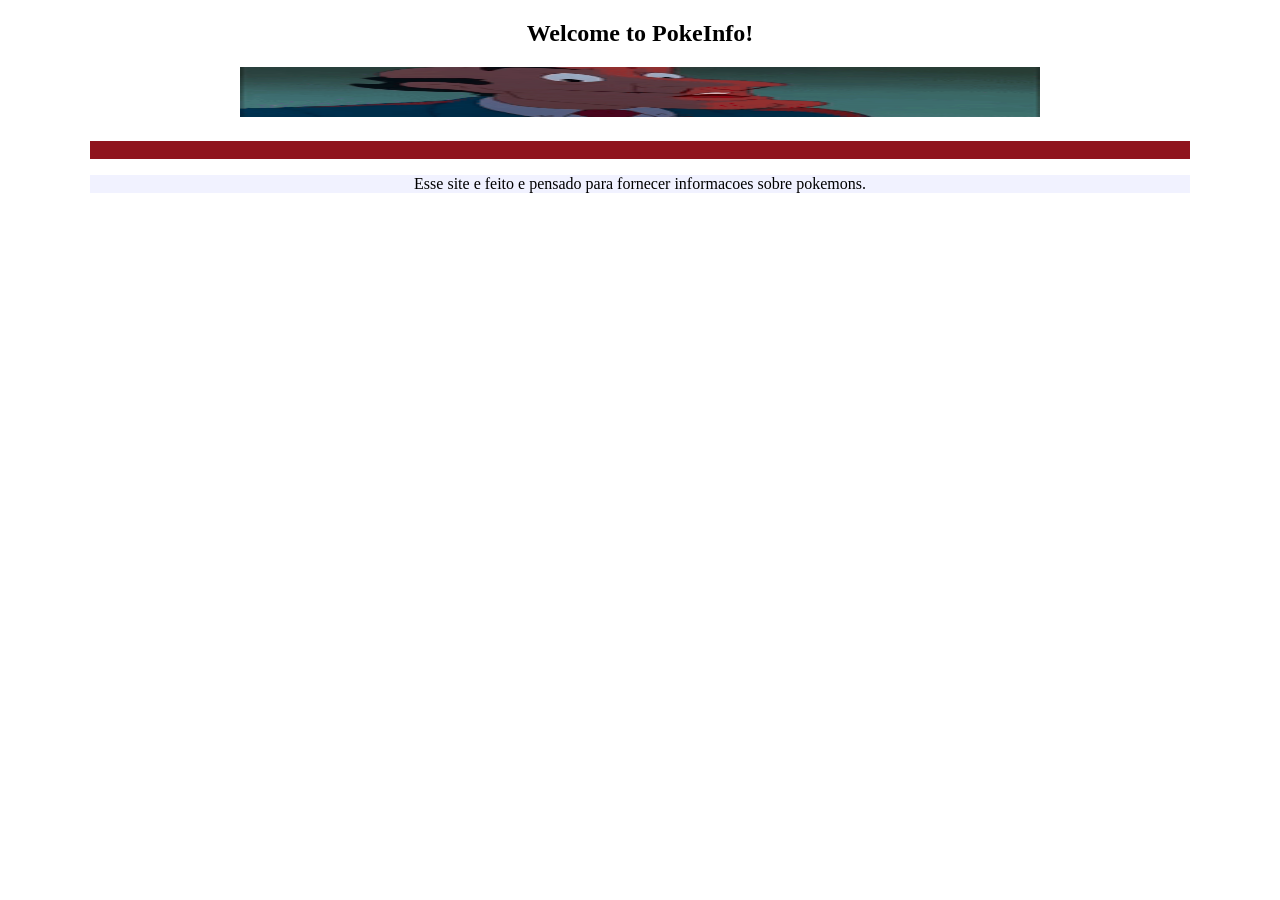
==== index.html @ 9bc7f8c0 "ohya man" ====
<!DOCTYPE html>
<html>

<head>
    <link rel="icon"
        href="https://www.pngkey.com/png/full/22-229235_pokeball-clipart-black-and-white-poke-ball-black.png">
    <title>
        PokeInfo
    </title>
    <style>
        header {
            background-color: #8F141D;
            color: aliceblue;
            text-align: center;
            max-width: 1100px;
            margin: 0 auto;
        }

        main {
            text-align: center;
        }
        .meio {
            background-color: #8F141D;
            color: #8F141D;
            text-align: center;
            max-width: 1100px;
            margin: 0 auto;
        }
        .TextoInfo {
            background-color: #f1f2ff;
            max-width: 1100px;
            margin: 0 auto;
        }
    </style>
</head>

<body>
    <header>
    </header>
    <main>
        <h2>
            Welcome to PokeInfo!
        </h2>
        <h3>
            <img src="lickboot-money-gifbox.gif" alt="OHYA" width="800" height="50">
        </h3>
        <div class="meio"> . </div>
        <div class="TextoInfo">
        <p>
            Esse site e feito e pensado para fornecer 
            informacoes sobre pokemons.
        </p>
        </div>
    </main>
</body>

</html>
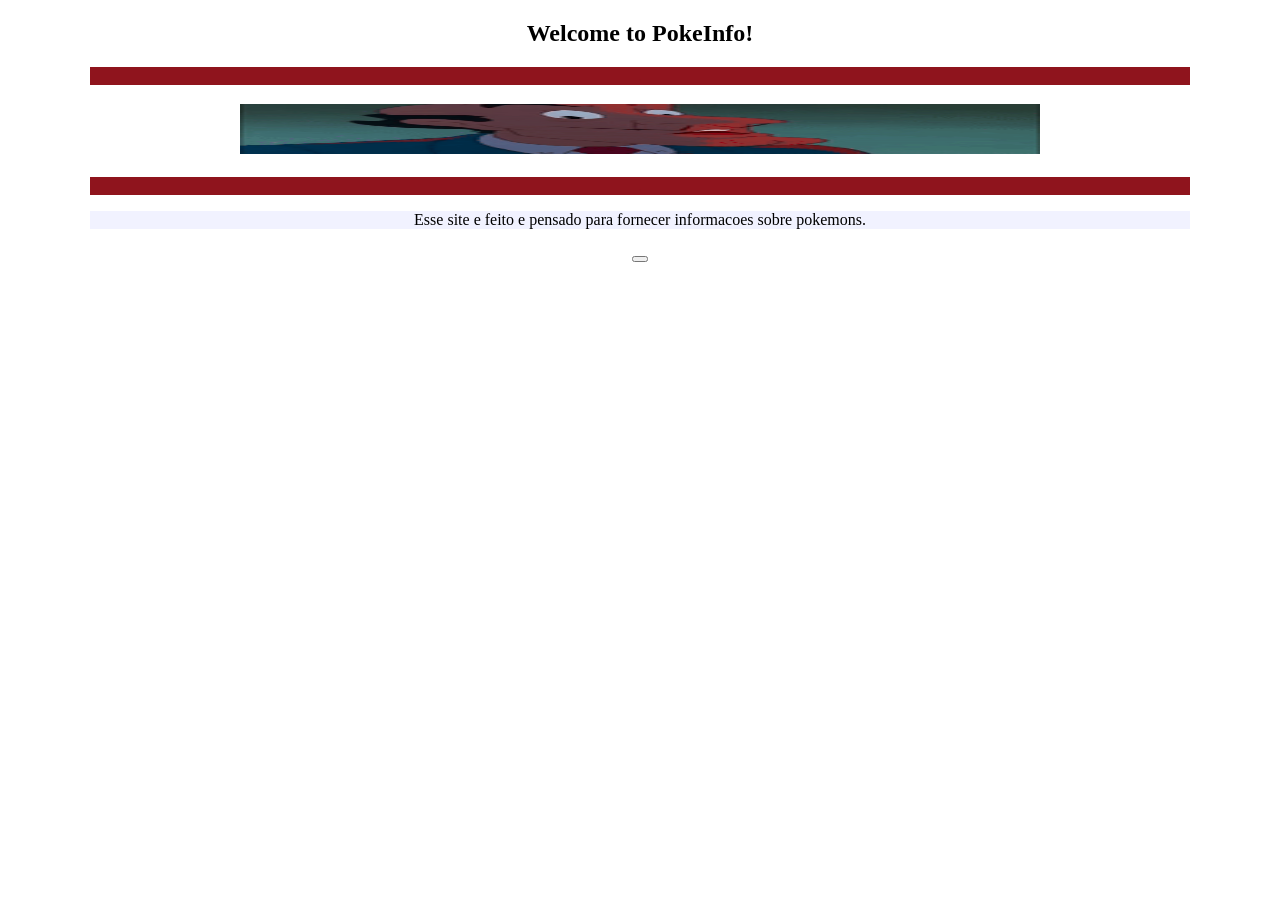
==== commit c477656d: "um teste que provavelmente vai dar muito errado" ====
--- a/index.html
+++ b/index.html
@@ -41,6 +41,7 @@
         <h2>
             Welcome to PokeInfo!
         </h2>
+        <div class="meio"> . </div>
         <h3>
             <img src="lickboot-money-gifbox.gif" alt="OHYA" width="800" height="50">
         </h3>
@@ -51,6 +52,11 @@
             informacoes sobre pokemons.
         </p>
         </div>
+        <div class="interativo">
+            <button type="button">
+                <a href=""></a>
+            </button>
+        </div>
     </main>
 </body>
 
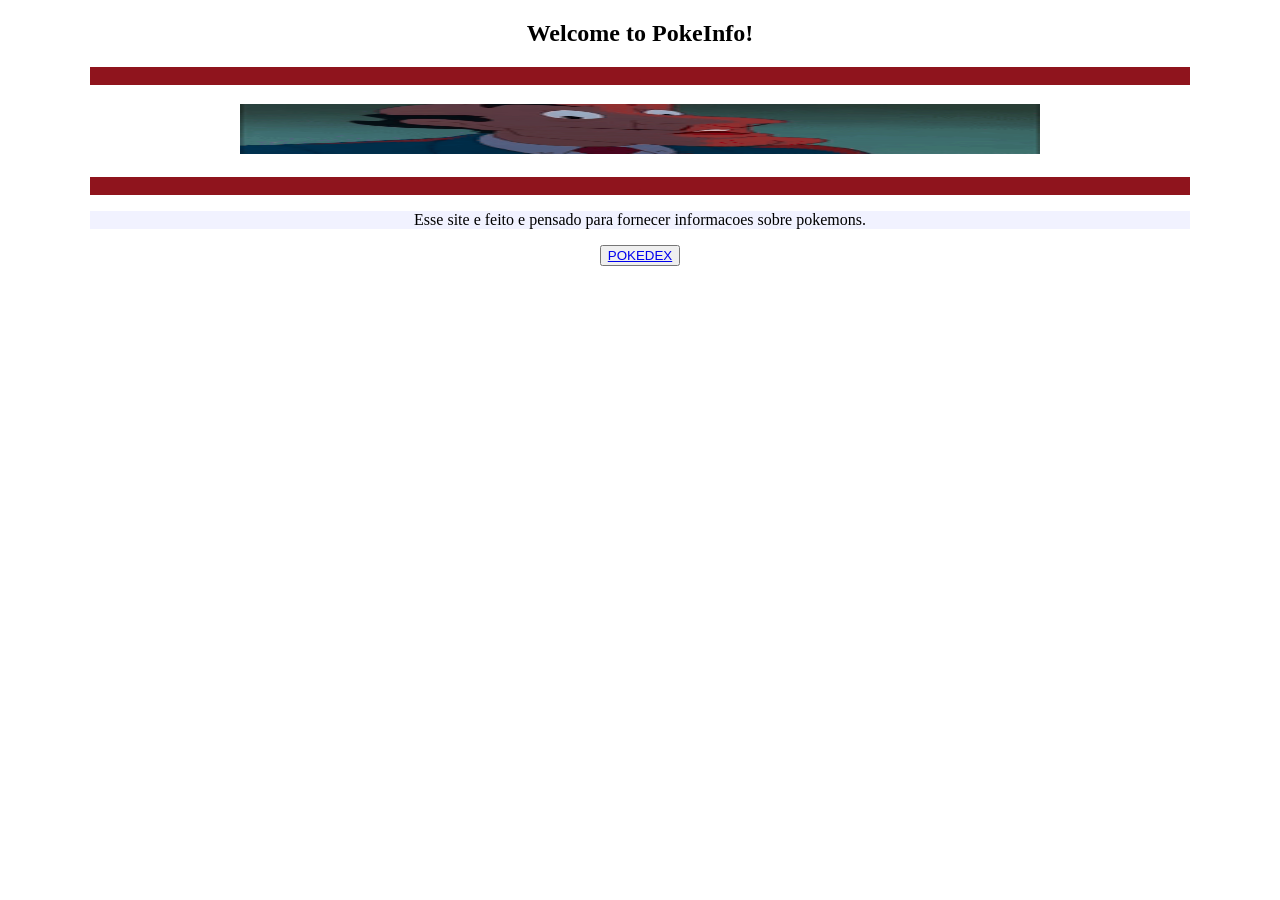
==== commit 1c905eac: "o meu Deus o que eu fiz" ====
--- a/index.html
+++ b/index.html
@@ -54,7 +54,7 @@
         </div>
         <div class="interativo">
             <button type="button">
-                <a href=""></a>
+                <a href="pokedex.html">POKEDEX</a>
             </button>
         </div>
     </main>
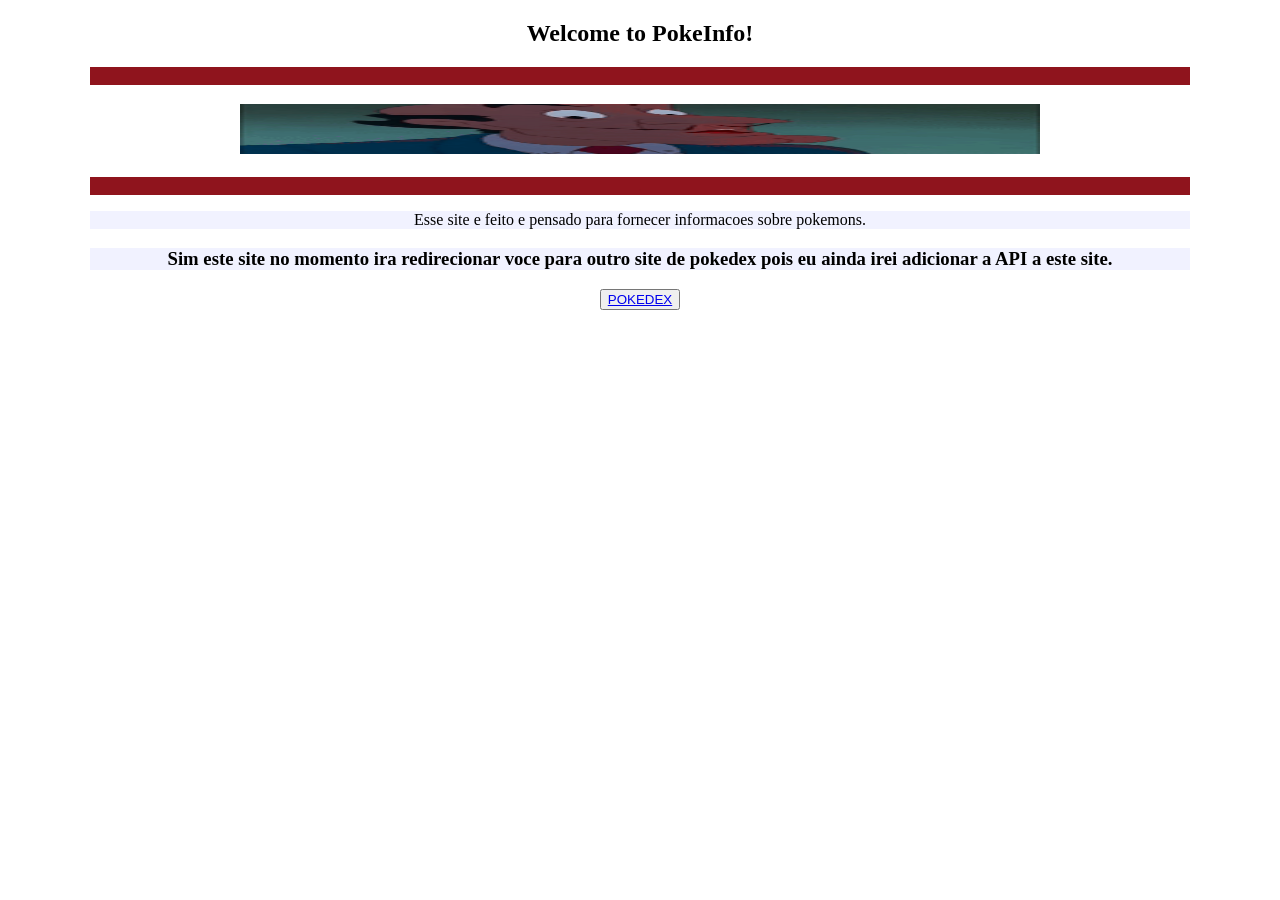
==== commit 6d641fa7: "oloko" ====
--- a/index.html
+++ b/index.html
@@ -52,9 +52,15 @@
             informacoes sobre pokemons.
         </p>
         </div>
+        <div class="TextoInfo">
+            <h3>
+                Sim este site no momento ira redirecionar voce para outro site de pokedex
+                pois eu ainda irei adicionar a API a este site.
+            </h3>
+        </div>
         <div class="interativo">
             <button type="button">
-                <a href="pokedex.html">POKEDEX</a>
+                <a href="https://www.ligapokemon.com.br/?view=pokedex/home">POKEDEX</a>
             </button>
         </div>
     </main>
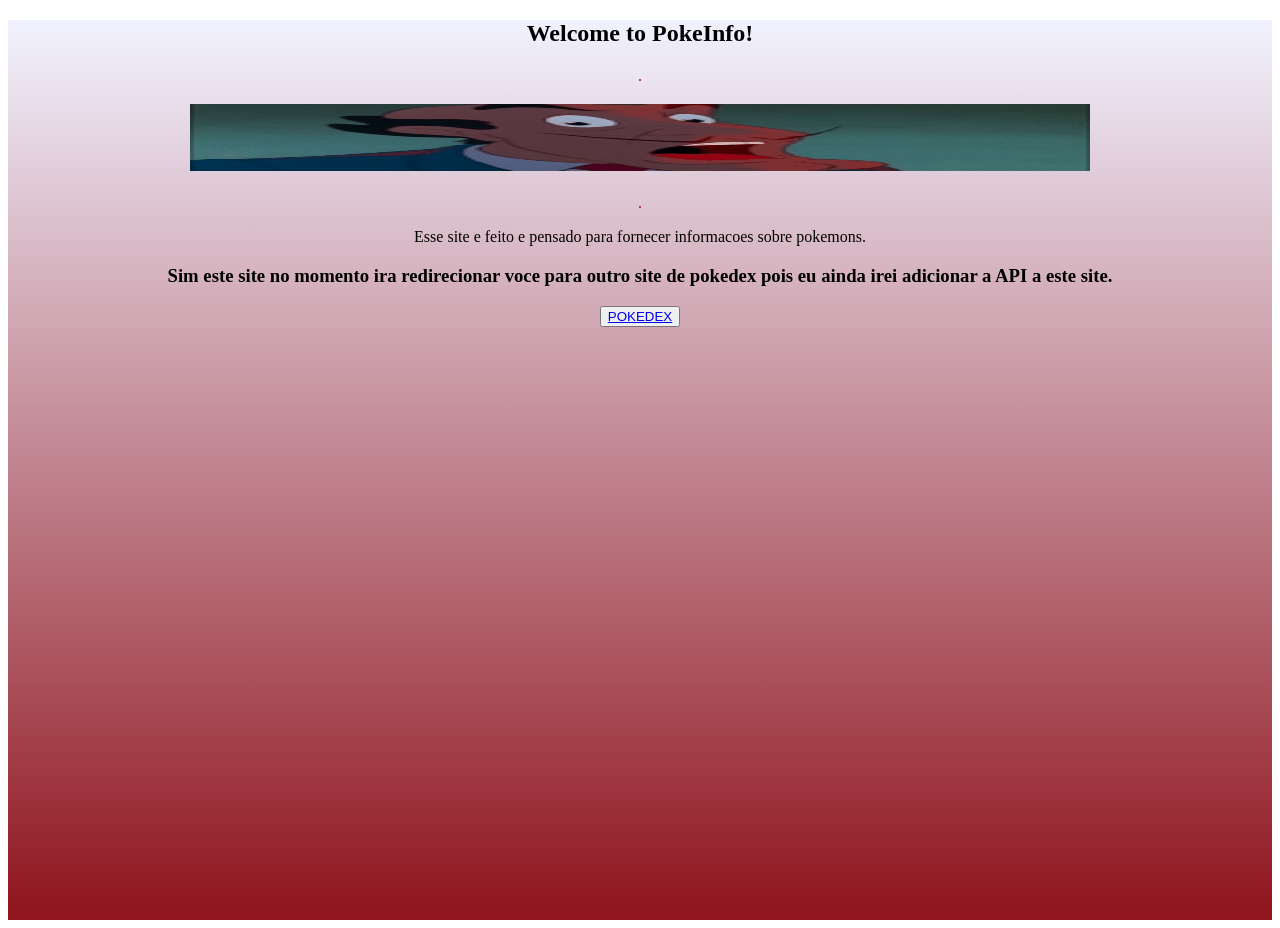
==== commit 1f4cbbf1: "mudei muita coisa" ====
--- a/index.html
+++ b/index.html
@@ -7,31 +7,7 @@
     <title>
         PokeInfo
     </title>
-    <style>
-        header {
-            background-color: #8F141D;
-            color: aliceblue;
-            text-align: center;
-            max-width: 1100px;
-            margin: 0 auto;
-        }
-
-        main {
-            text-align: center;
-        }
-        .meio {
-            background-color: #8F141D;
-            color: #8F141D;
-            text-align: center;
-            max-width: 1100px;
-            margin: 0 auto;
-        }
-        .TextoInfo {
-            background-color: #f1f2ff;
-            max-width: 1100px;
-            margin: 0 auto;
-        }
-    </style>
+    <link rel="stylesheet" href="./css/style.css">
 </head>
 
 <body>
@@ -43,7 +19,7 @@
         </h2>
         <div class="meio"> . </div>
         <h3>
-            <img src="lickboot-money-gifbox.gif" alt="OHYA" width="800" height="50">
+            <img src="./Content/lickboot-money-gifbox.gif" alt="OHYA" width="800" height="67" class="gif">
         </h3>
         <div class="meio"> . </div>
         <div class="TextoInfo">
--- a/css/style.css
+++ b/css/style.css
@@ -0,0 +1,27 @@
+header {
+            background-color: #8F141D;
+            color: aliceblue;
+            text-align: center;
+            max-width: 1100px;
+            margin: 0 auto;
+        }
+main {
+            text-align: center;
+            background:linear-gradient(to bottom, #f1f2ff, #8F141D);
+            min-height: 100vh;
+        }
+.meio {
+            background: linear-gradient(to bottom, #8F141D);
+            color: #8F141D;
+            text-align: center;
+            margin: 0 auto;
+        }
+.TextoInfo {
+            max-width: 1100px;
+            margin: 0 auto;
+        }
+.gif {
+            display: inline-block;
+            background: linear-gradient(to bottom #8F141D, #f1f2ff, #8F141D);
+            min-width: 100vh;
+        }
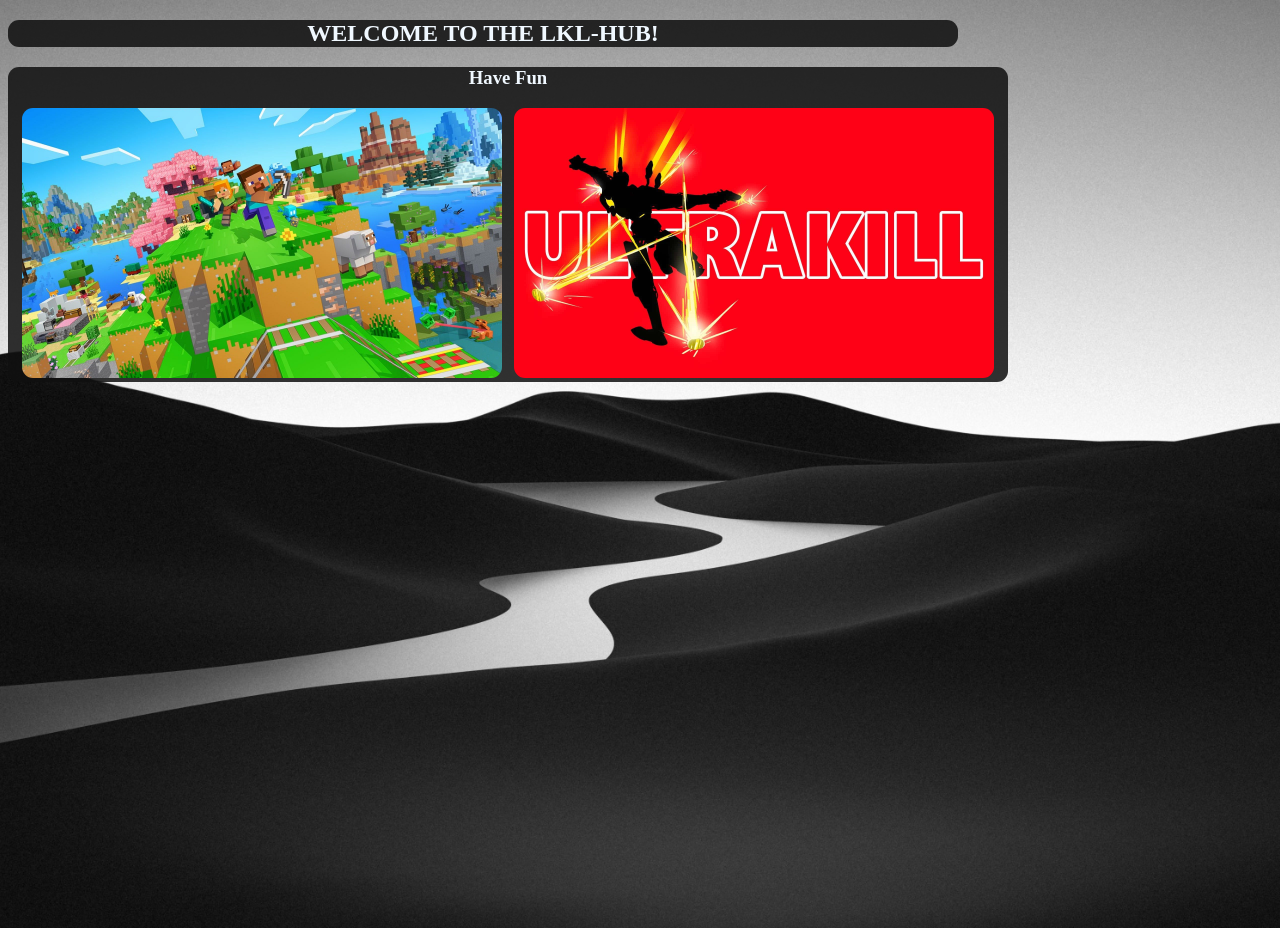
==== commit ef75fc18: "MUDEI FOI TUDO" ====
--- a/index.html
+++ b/index.html
@@ -3,43 +3,35 @@
 
 <head>
     <link rel="icon"
-        href="https://www.pngkey.com/png/full/22-229235_pokeball-clipart-black-and-white-poke-ball-black.png">
+        href="Content/icons8-play-96.png">
     <title>
-        PokeInfo
+        LKL-Hub
     </title>
     <link rel="stylesheet" href="./css/style.css">
 </head>
 
 <body>
     <header>
+        <h2>
+           WELCOME TO THE LKL-HUB!
+        </h2>
     </header>
     <main>
-        <h2>
-            Welcome to PokeInfo!
-        </h2>
-        <div class="meio"> . </div>
         <h3>
-            <img src="./Content/lickboot-money-gifbox.gif" alt="OHYA" width="800" height="67" class="gif">
+        Have Fun
         </h3>
-        <div class="meio"> . </div>
-        <div class="TextoInfo">
-        <p>
-            Esse site e feito e pensado para fornecer 
-            informacoes sobre pokemons.
-        </p>
+        <div class="jogos">
+        <div id="minecraft">
+            <a href="EaglercraftX_1.8_u53_WASM-GC_Offline.html">
+                <img class="img" src="Content/minecraft-promo-art-3468634858.jpg" alt="minecraft" width="480" height="270">
+            </a>
         </div>
-        <div class="TextoInfo">
-            <h3>
-                Sim este site no momento ira redirecionar voce para outro site de pokedex
-                pois eu ainda irei adicionar a API a este site.
-            </h3>
+        <div id="ultraK">
+            <a href="ultrakill.html">
+                <img class="img" src="Content/ultrakill-game-artwork-pok485vm1n42c45y-2017304953.jpg" alt="ultraK" width="480" height="270">
+            </a>
         </div>
-        <div class="interativo">
-            <button type="button">
-                <a href="https://www.ligapokemon.com.br/?view=pokedex/home">POKEDEX</a>
-            </button>
         </div>
     </main>
 </body>
-
 </html>
--- a/css/style.css
+++ b/css/style.css
@@ -1,27 +1,33 @@
+body {
+    background-image: url(/Content/black-and-white-1920x1080-21293-1984047221.jpg);
+    background-size: cover;
+    background-position: center;
+    min-height: 100vh;
+    min-width: 100vh;
+}
 header {
-            background-color: #8F141D;
-            color: aliceblue;
-            text-align: center;
-            max-width: 1100px;
-            margin: 0 auto;
-        }
+    color: aliceblue;
+    background-color: #101010da;
+    text-align: center;
+    border-radius: 11px;
+    max-width: 950px;
+}
 main {
-            text-align: center;
-            background:linear-gradient(to bottom, #f1f2ff, #8F141D);
-            min-height: 100vh;
-        }
-.meio {
-            background: linear-gradient(to bottom, #8F141D);
-            color: #8F141D;
-            text-align: center;
-            margin: 0 auto;
-        }
-.TextoInfo {
-            max-width: 1100px;
-            margin: 0 auto;
-        }
-.gif {
-            display: inline-block;
-            background: linear-gradient(to bottom #8F141D, #f1f2ff, #8F141D);
-            min-width: 100vh;
-        }
+    background-color: #101010da;
+    color: aliceblue;
+    text-align: center;
+    border-radius: 11px;
+    max-width: 1000px;
+}
+.areaSup {
+    color: aliceblue;
+    text-align: center;
+}
+.img {
+    border-radius: 11px;
+}
+.jogos {
+    display: flex;
+    justify-content: center;
+    gap: 12px;
+}
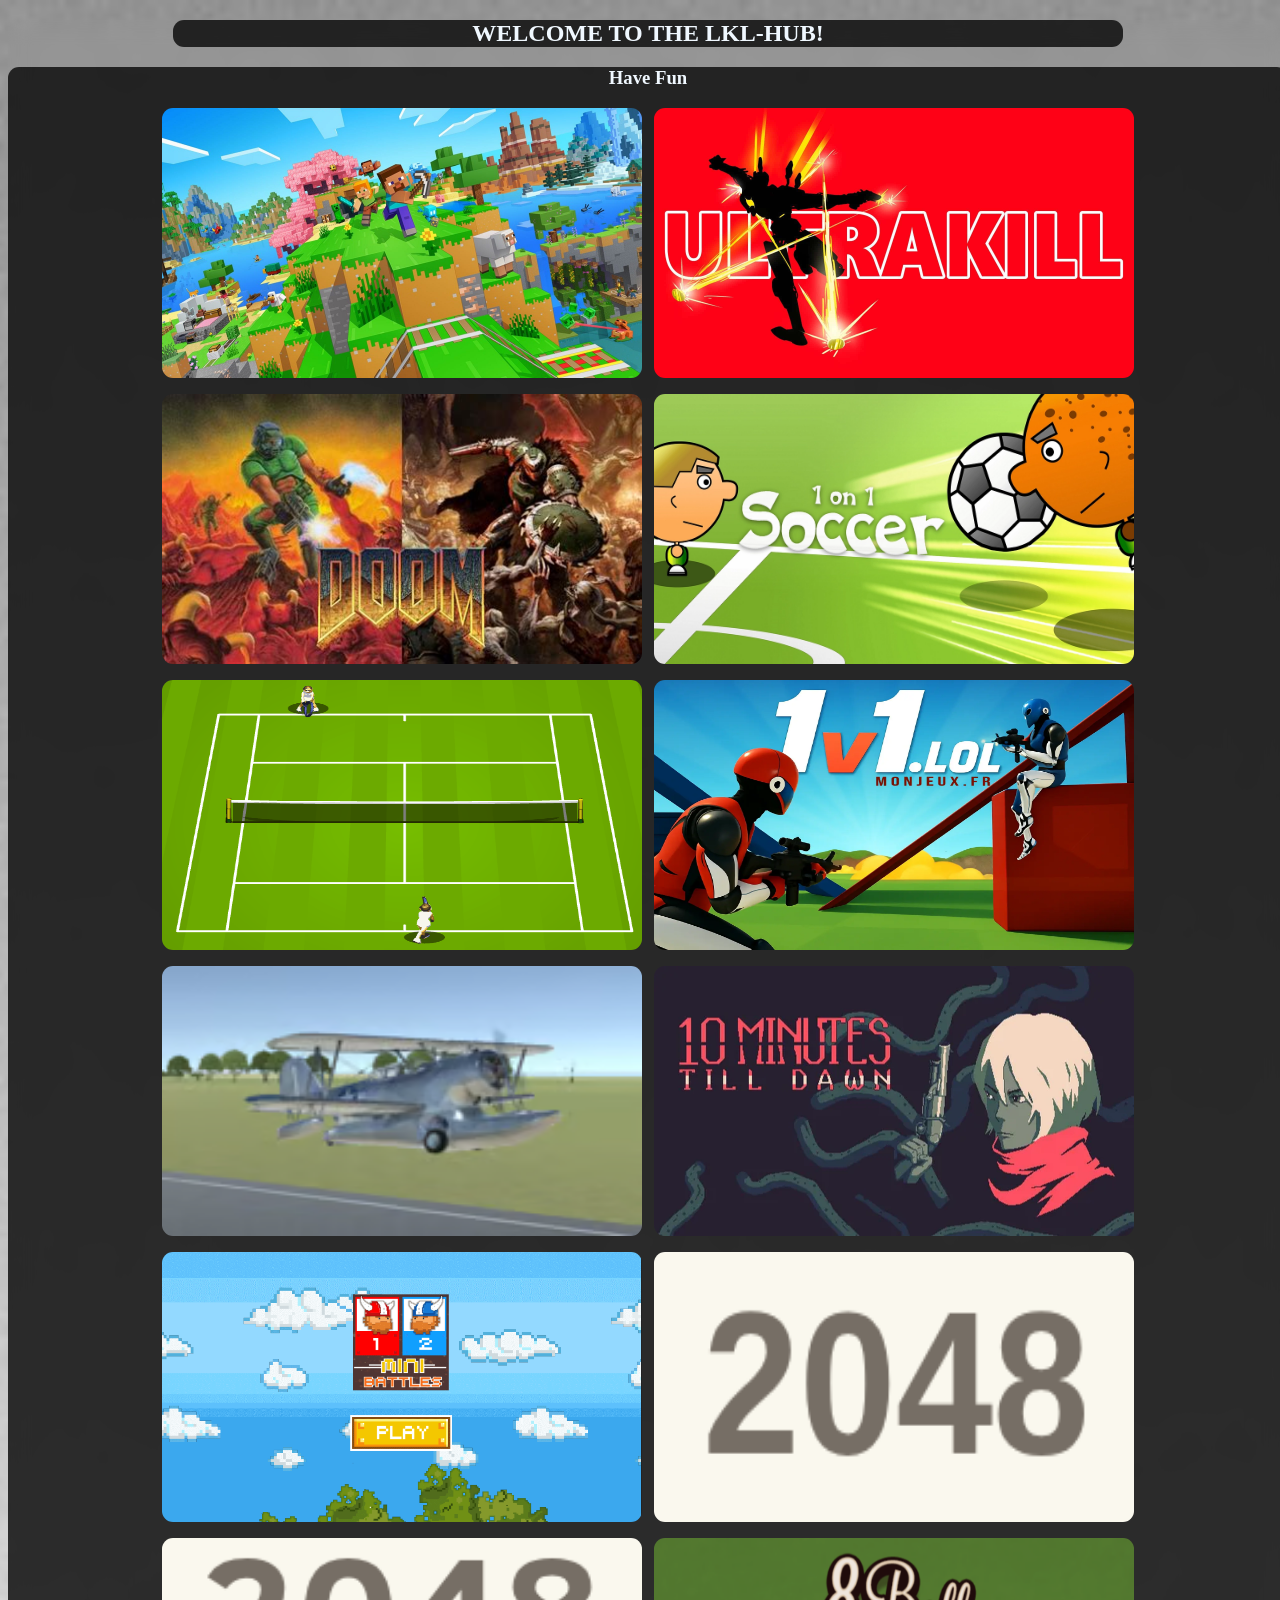
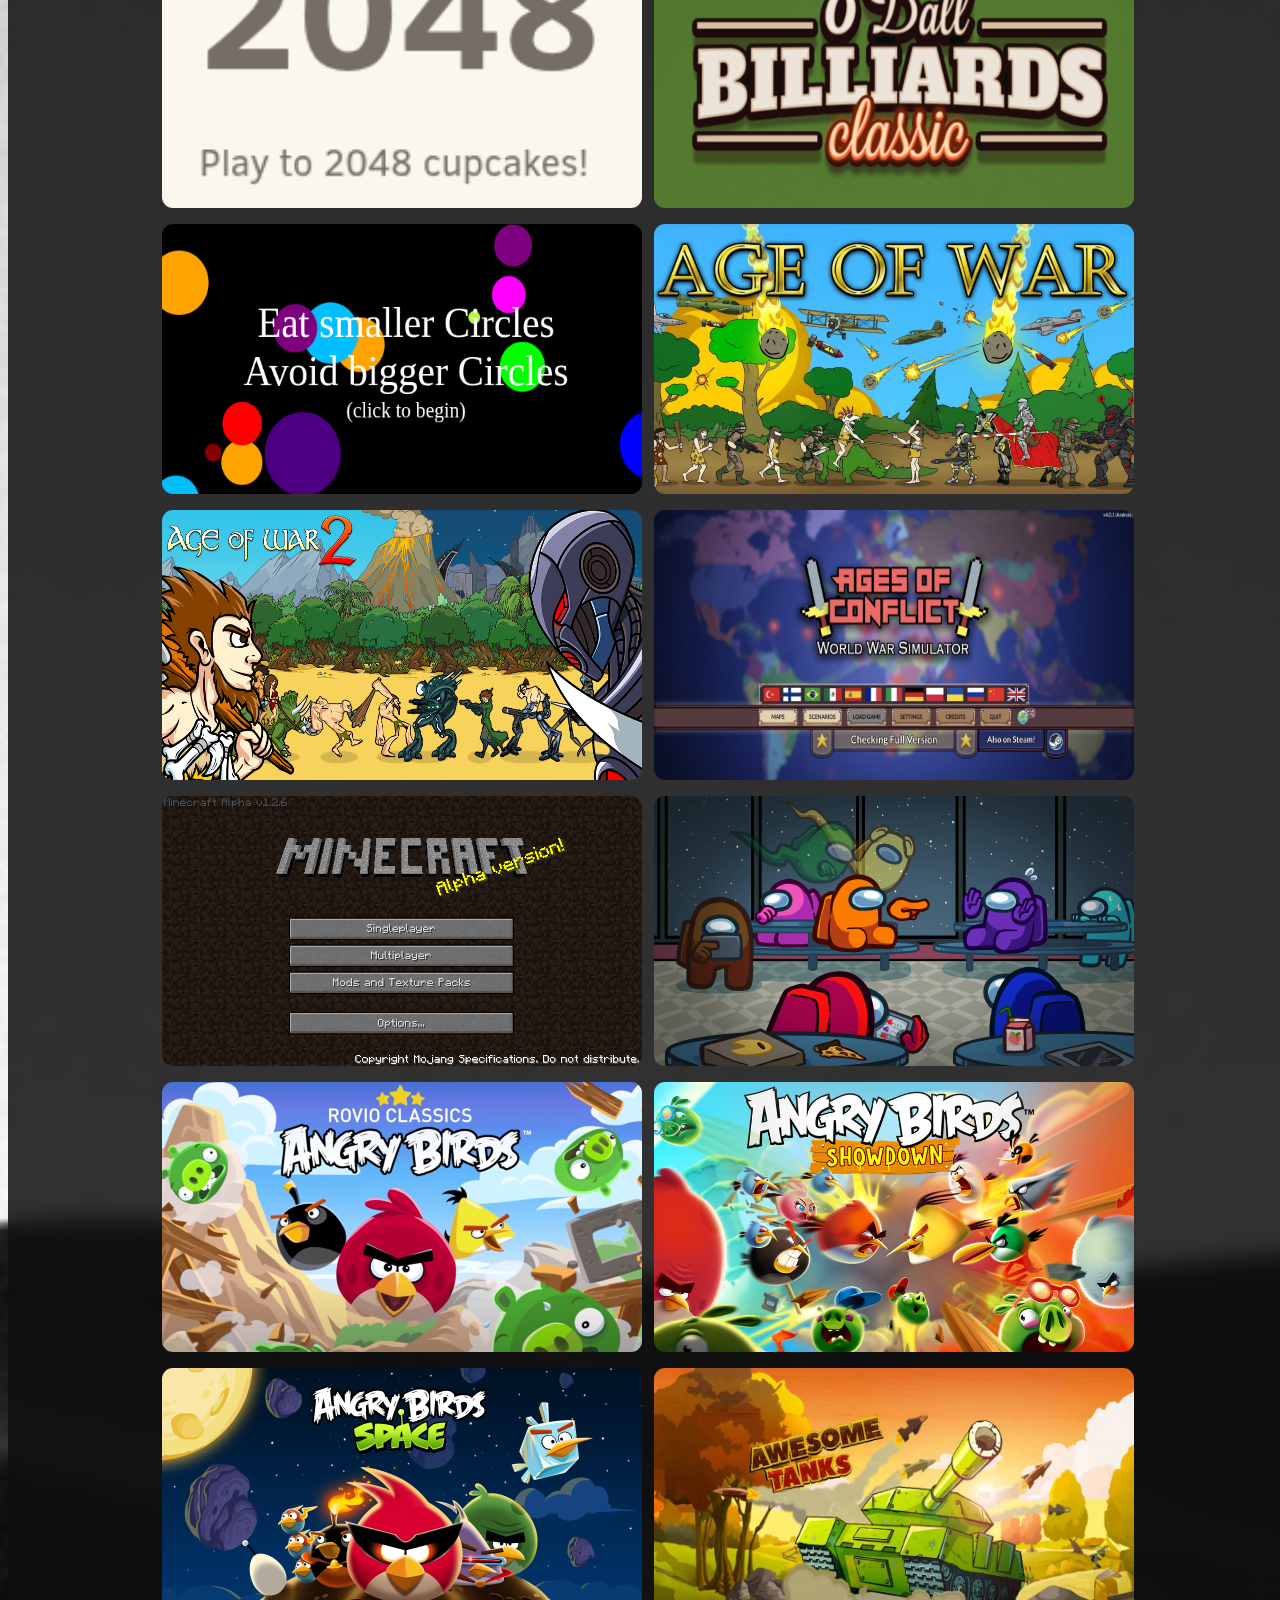
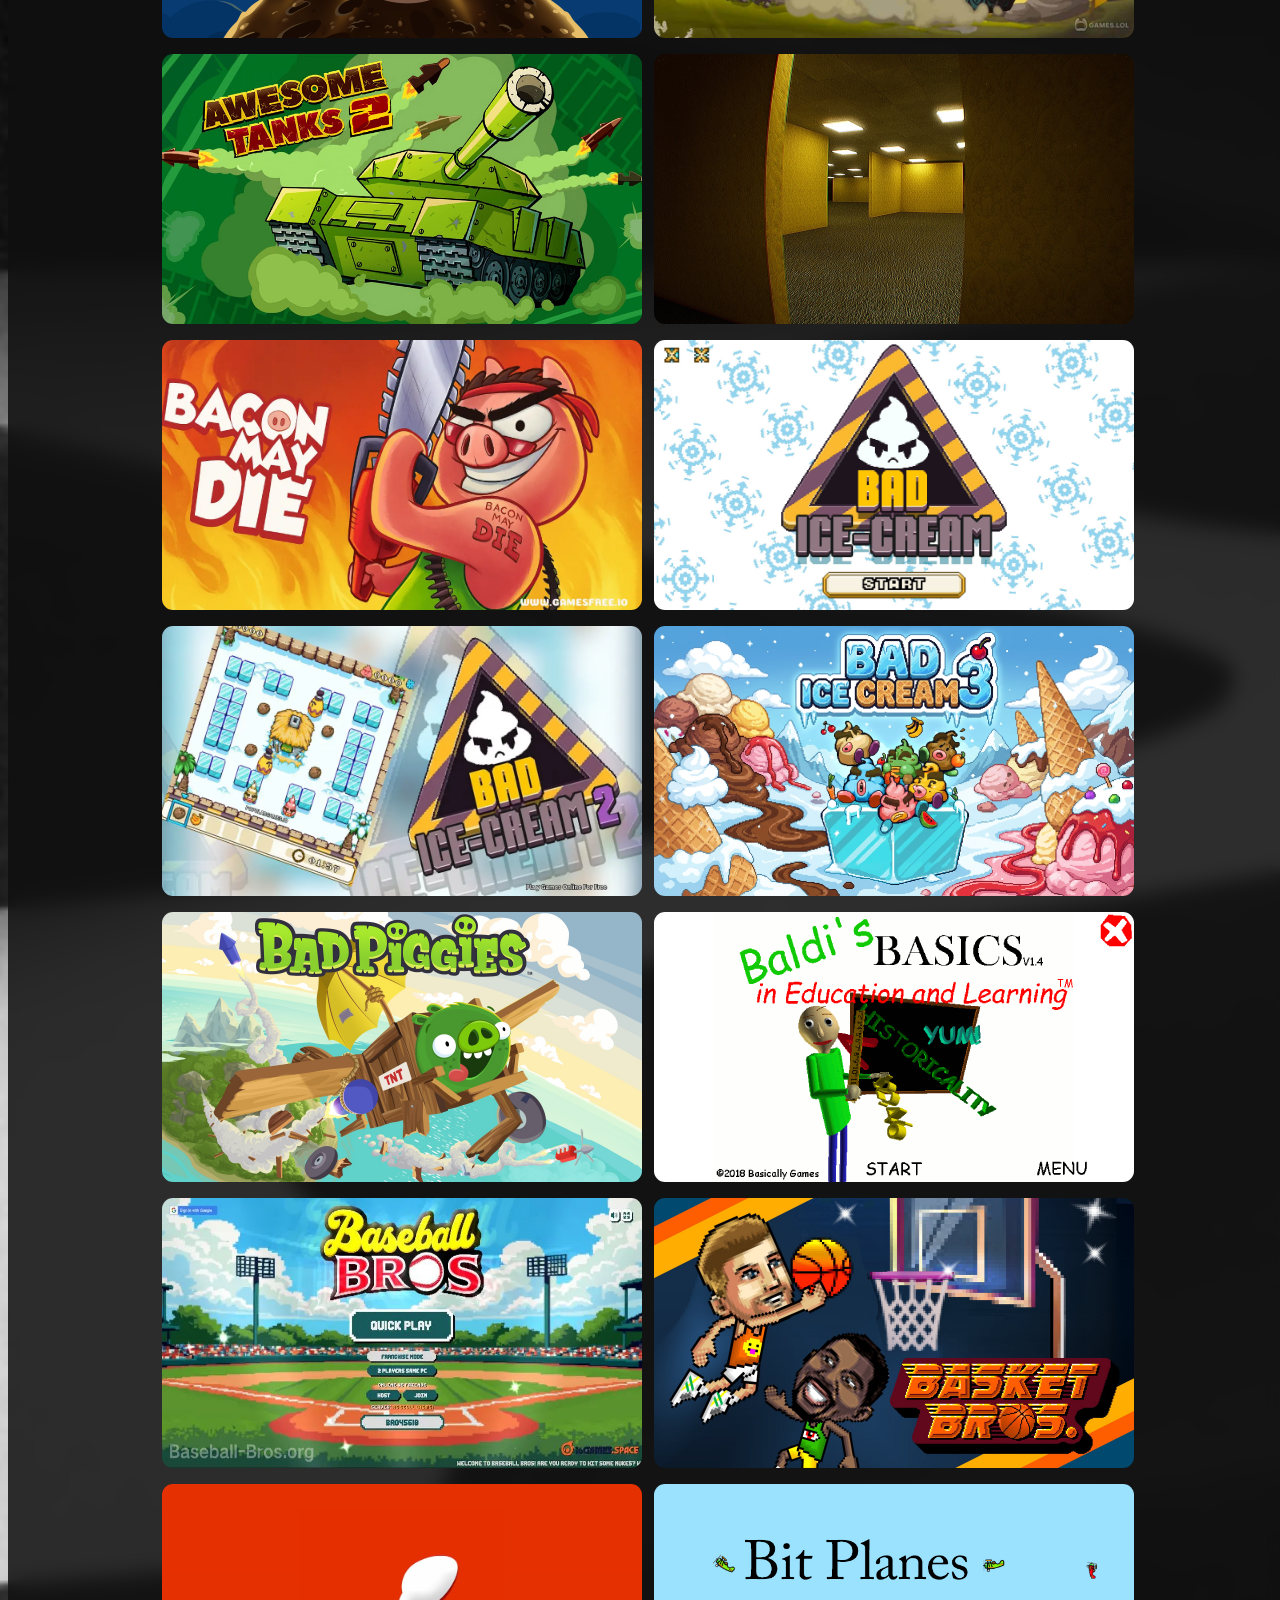
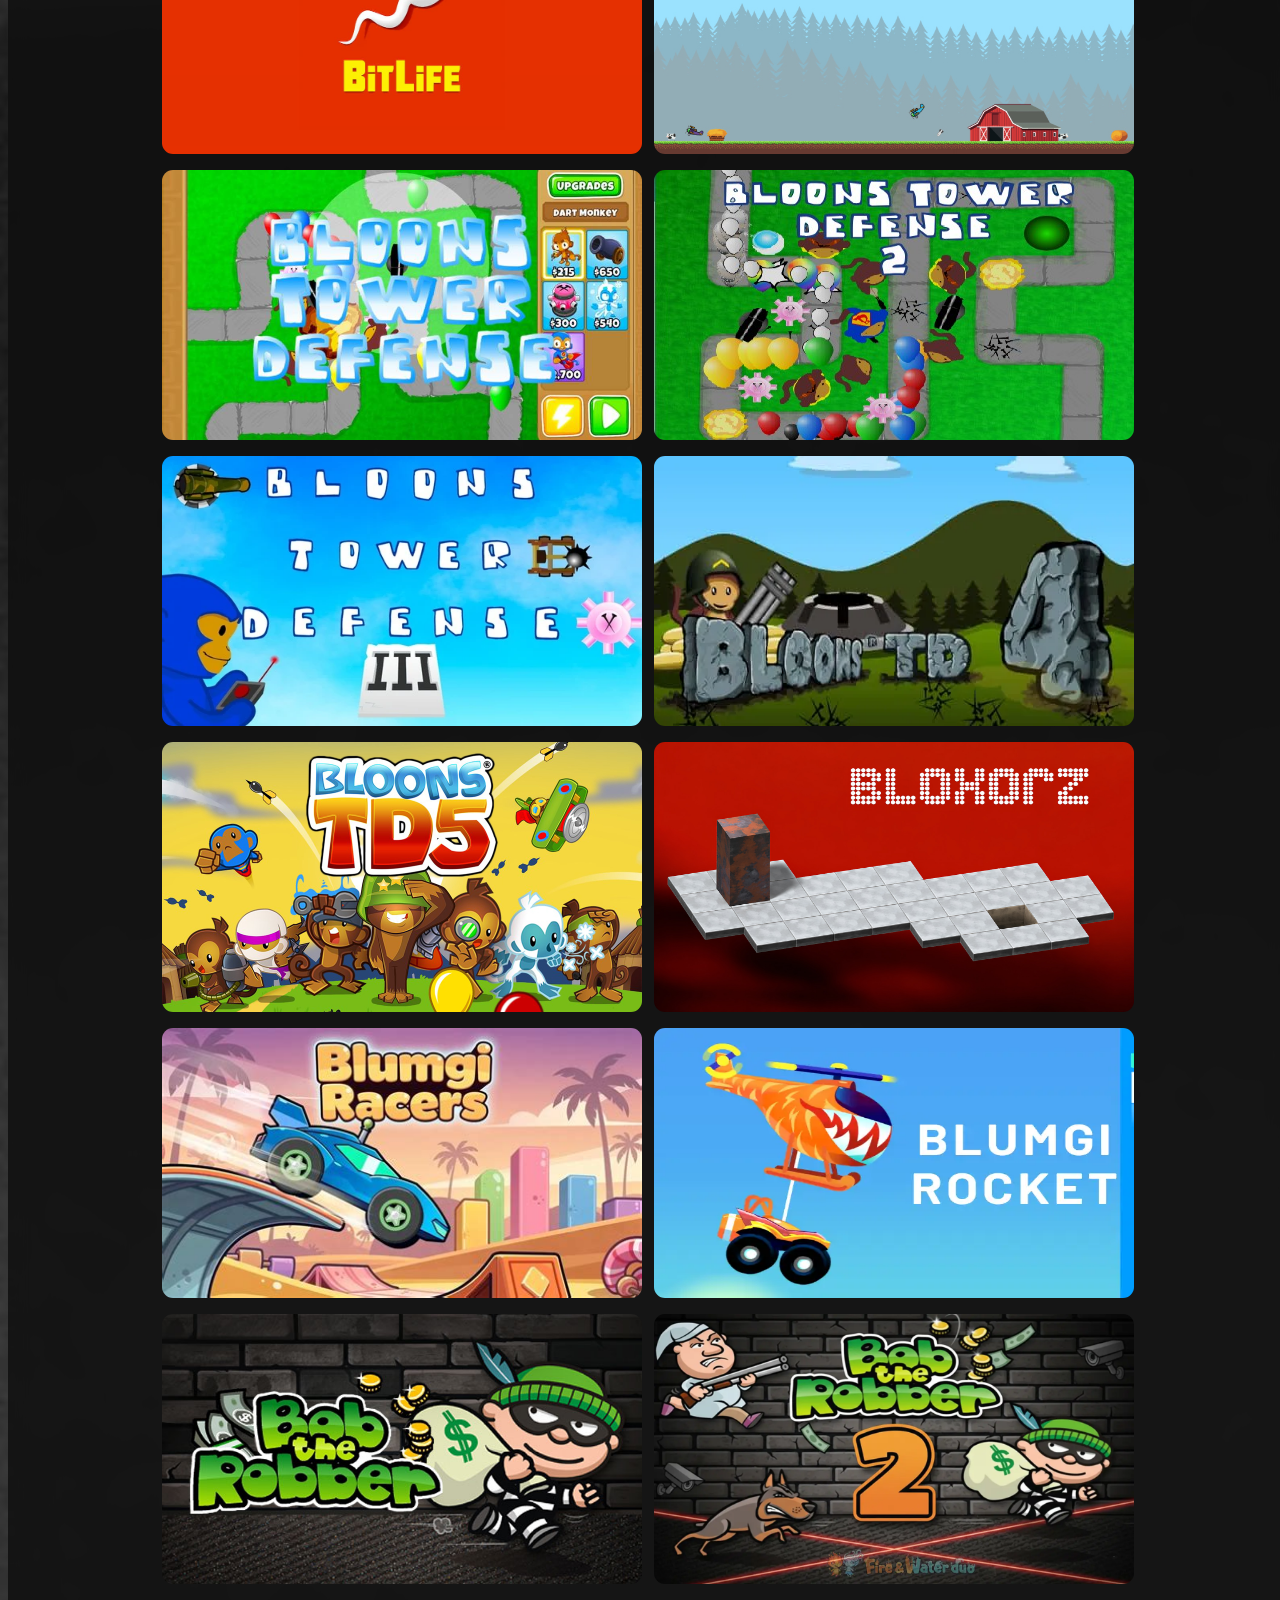
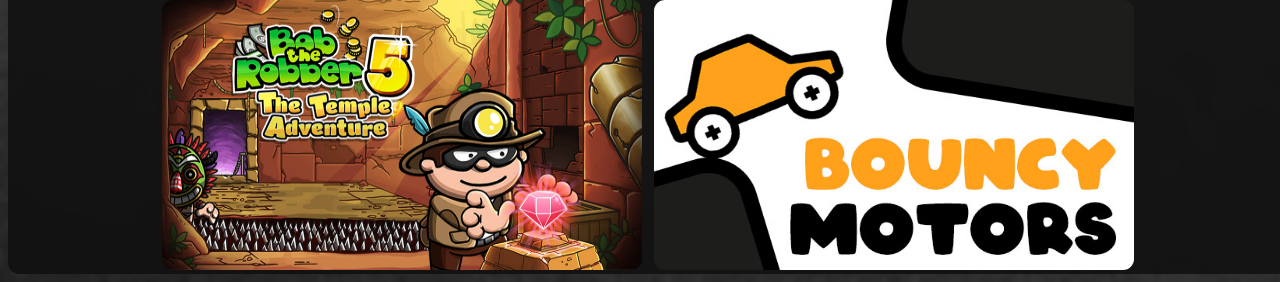
==== commit 96e0e1af: "Adicionei mais jogos" ====
--- a/index.html
+++ b/index.html
@@ -22,13 +22,233 @@
         </h3>
         <div class="jogos">
         <div id="minecraft">
-            <a href="EaglercraftX_1.8_u53_WASM-GC_Offline.html">
+            <a href="./Games/EaglercraftX_1.8_u53_WASM-GC_Offline.html">
                 <img class="img" src="Content/minecraft-promo-art-3468634858.jpg" alt="minecraft" width="480" height="270">
             </a>
         </div>
         <div id="ultraK">
-            <a href="ultrakill.html">
+            <a href="./Games/ultrakill.html">
                 <img class="img" src="Content/ultrakill-game-artwork-pok485vm1n42c45y-2017304953.jpg" alt="ultraK" width="480" height="270">
+            </a>
+        </div>
+        <div id="doom">
+            <a href="./Games/OfflineDoom.html">
+                <img class="img" src="Content/OIP-2093677560.jpg" alt="doom" width="480" height="270">
+            </a>
+        </div>
+        <div id="1on1soccer">
+            <a href="./Games/1on1soccer.html">
+                <img class="img" src="./Content/1-tegen-1-voetbal-446160005.webp" alt="1on1soccer" width="480" height="270">
+            </a>
+        </div>
+        <div id="1on1tennis">
+            <a href="./Games/1on1tennis.html">
+                <img class="img" src="./Content/Captura_de_tela_20260805_120016.png" alt="Tennis" width="480" height="270">
+            </a>
+        </div>
+        <div id="1v1lol">
+            <a href="./Games/1v1.lol.html">
+                <img class="img" src="./Content/1v1-lol-Preview-3369514699.webp" alt="1v1lol" width="480" height="270">
+            </a>
+        </div>
+        <div id="3dflight">
+            <a href="./Games/3Dflightsimulator.html">
+                <img class="img" src="./Content/3d-flight-simulator.jpg" alt="3dflight" width="480" height="270">
+            </a>
+        </div>
+        <div id="10minutestilldawn">
+            <a href="./Games/10minutestilldawn.html">
+                <img class="img" src="./Content/10-minutes-till-dawn_cover-2830797292.webp" alt="10minutestilldawn" width="480" height="270">
+            </a>
+        </div>
+        <div id="12minibattles">
+            <a href="./Games/12minibattles.html">
+                <img class="img" src="./Content/Captura_de_tela_20260805_121925.png" alt="12minibattles" width="480" height="270">
+            </a>
+        </div>
+        <div id="2048">
+            <a href="./Games/2048.html">
+                <img class="img" src="./Content/2048.png" alt="2048" width="480" height="270">
+            </a>
+        </div>
+        <div id="2048cupcakes">
+            <a href="./Games/2048cupcakes.html">
+                <img class="img" src="./Content/2048cupcakes.png" alt="2048cupcakes" width="480" height="270">
+            </a>
+        </div>
+        <div id="8ballclassic">
+            <a href="./Games/8ballclassic.html">
+                <img class="img" src="./Content/8ballclassic.png" alt="8ballclassic" width="480" height="270">
+            </a>
+        </div>
+        <div id="agarioLite">
+            <a href="./Games/agariolite.html">
+                <img class="img" src="./Content/agarioLite.png" alt="agariolite" width="480" height="270">
+            </a>
+        </div>
+        <div id="ageofwar">
+            <a href="./Games/ageofwar.html">
+                <img class="img" src="./Content/age-of-war-game-cover-4208549509.webp" alt="ageofwar" width="480" height="270">
+            </a>
+        </div>
+        <div id="ageofwar2">
+            <a href="./Games/ageofwar2.html">
+                <img class="img"  src="./Content/ageofwar2.png" alt="ageofwar2" width="480" height="270">
+            </a>
+        </div>
+        <div id="agesofconflict">
+            <a href="./Games/agesofconflict.html">
+                <img class="img" src="./Content/ages-of-conflict-40110-2-1157078151.jpg" alt="agesofconflict" width="480" height="270">
+            </a>
+        </div>
+        <div id="mineaplha">
+            <a href="./Games/Alpha_1.2.6.html">
+                <img class="img" src="./Content/Alpha_v1.2.6-377800329.png" alt="mineaplha" width="480" height="270">
+            </a>
+        </div>
+        <div id="amongus">
+            <a href="./Games/amongus.html">
+                <img class="img" src="./Content/among-us.jpg" alt="amongus" width="480" height="270"> 
+            </a>
+        </div>
+        <div id="angrybirds">
+            <a href="./Games/angrybirds.html">
+                <img class="img" src="./Content/Rovio-Classics-Angry-Birds.jpg" alt="angrybirds" width="480" height="270">
+            </a>
+        </div>
+        <div id="angrybirdsshowdown">
+            <a href="./Games/angrybirdsshowdown.html">
+                <img class="img" src="./Content/angry-birds-showdown-872878435.jpg" alt="angrybirdsshowdown" width="480" height="270">
+            </a>
+        </div>
+        <div id="angrybirdsspace">
+            <a href="./Games/angrybirdsspace.html">
+                <img class="img" src="./Content/angrybirdsspace.jpg" alt="angrybirdsspace" width="480" height="270">
+            </a>
+        </div>
+        <div id="awesometanks">
+            <a href="./Games/awesometanks.html">
+                <img class="img" src="./Content/awesome-tanks-pc-full-version-188963350.jpg" alt="awesometanks" width="480" height="270">
+            </a>
+        </div>
+        <div id="awesometanks2">
+            <a href="./Games/awesometanks2.html">
+                <img class="img" src="./Content/awesome-tanks-2.jpg" alt="awesometanks2" width="480" height="270">
+            </a>
+        </div>
+        <div id="backrooms">
+            <a href="./Games/backrooms.html">
+                <img class="img" src="./Content/backrooms.jpg" alt="backrooms" width="480" height="270">
+            </a>
+        </div>
+        <div id="baconmaydie">
+            <a href="./Games/baconmaydie.html">
+                <img class="img" src="./Content/Bacon-May-Die-Online-4058604016.webp" alt="baconmaydie" width="480" height="270">
+            </a>
+        </div>
+        <div id="badicecream">
+            <a href="./Games/badicecream.html">
+                <img class="img" src="./Content/badicecream.jpg" alt="badicecream" width="480" height="270">
+            </a>
+        </div>
+        <div id="badicecream2">
+            <a href="./Games/badicecream2.html">
+                <img class="img" src="./Content/badicecream2.webp" alt="badicecream2" width="480" height="270">
+            </a>
+        </div>
+        <div id="badicecream3">
+            <a href="./Games/badicecream3.html">
+                <img class="img" src="./Content/badicecream3.jpg" alt="badicecream3" width="480" height="270">
+            </a>
+        </div>
+        <div id="badpiggies">
+            <a href="./Games/badpiggies.html">
+                <img class="img" src="./Content/badpiggies.jpg" alt="badpiggies" width="480" height="270">
+            </a>
+        </div>
+        <div id="baldisbasic">
+            <a href="./Games/baldisbasics.html">
+                <img class="img" src="./Content/baldisbasic.png" alt="baldisbasic" width="480" height="270">
+            </a>
+        </div>
+        <div id="baseballbros">
+            <a href="./Games/baseballbros.html">
+                <img class="img" src="./Content/baseball-bros-gameplay-2-2470878743.jpg" alt="baseballbros" width="480" height="270">
+            </a>
+        </div>
+        <div id="basketbros">
+            <a href="./Games/basketbros.html">
+                <img class="img" src="./Content/basketbros_16x9-cover-2687137011.jpg" alt="basketbros" width="480" height="270">
+            </a>
+        </div>
+        <div id="bitlife">
+            <a href="./Games/bitlife.html">
+                <img class="img" src="./Content/bitlife_logo-278327389.jpg" alt="bitlife" width="480" height="270">
+            </a>
+        </div>
+        <div id="bitplanes">
+            <a href="./Games/bitplanes.htm">
+                <img class="img" src="./Content/bitplanes.jpg" alt="bitplanes" width="480" height="270">
+            </a>
+        </div>
+        <div id="bloonsTD">
+            <a href="./Games/bloonsTD.html">
+                <img class="img" src="./Content/bloonstd1-2098235040.jpg" alt="bloonsTD" width="480" height="270">
+            </a>
+        </div>
+        <div id="bloonsTD2">
+            <a href="./Games/bloonsTD2.html">
+                <img class="img" src="./Content/bloonstd2.jpg" alt="bloonsTD2" width="480" height="270">
+            </a>
+        </div>
+        <div id="bloonsTD3">
+            <a href="./Games/bloonsTD3.html">
+                <img class="img" src="./Content/bloonstd3.webp" alt="bloonsTD3" width="480" height="270">
+            </a>
+        </div>
+        <div id="bloonsTD4">
+            <a href="./Games/bloonsTD4.html">
+                <img class="img" src="./Content/bloonstd4.webp" alt="bloonsTD4" width="480" height="270">
+            </a>
+        </div>
+        <div id="bloonsTD5">
+            <a href="./Games/bloonsTD5.html">
+                <img class="img" src="./Content/bloonstd5.jpg" alt="bloonsTD4" width="480" height="270">
+            </a>
+        </div>
+        <div id="bloxorz">
+            <a href="./Games/bloxorz.html">
+                <img class="img" src="./Content/bloxorz_xl-3065138152.jpg" alt="bloxorz" width="480" height="270">
+            </a>
+        </div>
+        <div id="blumgiracers">
+            <a href="./Games/blumgiracers.html">
+                <img class="img" src="./Content/blumgiracers.jpg" alt="blumgiracers" width="480" height="270">  
+            </a>
+        </div>
+        <div id="blumgirocket">
+            <a href="./Games/blumgirocket.html">
+                <img class="img" src="./Content/blumgirockets.webp" alt="blumgirocket" width="480" height="270">
+            </a>
+        </div>
+        <div id="bobtherobber">
+            <a href="./Games/bobtherobber.html">
+                <img class="img" src="./Content/bob-the-robber-1684083810.jpg" alt="bobtherobber" width="480" height="270">
+            </a>
+        </div>
+        <div id="bobtherobber2">
+            <a href="./Games/bobtherobber2.html">
+                <img class="img" src="./Content/Bob-the-Robber-2-838148134.webp" alt="bobtherobber2" width="480" height="270">
+            </a>
+        </div>
+        <div id="bobtherobber5">
+            <a href="./Games/bobtherobber5.html">
+                <img class="img" src="./Content/bob-the-robber-5-temple-adventure-2933176534.png" alt="bobtherobber5" width="480" height="270">
+            </a>
+        </div>
+        <div id="">
+            <a href="./Games/bouncymotors.html">
+                <img class="img" src="./Content/bouncymotors.jpg" alt="bouncymotors" width="480" height="270">
             </a>
         </div>
         </div>
--- a/css/style.css
+++ b/css/style.css
@@ -1,9 +1,11 @@
 body {
-    background-image: url(/Content/black-and-white-1920x1080-21293-1984047221.jpg);
+    background-image: url(../Content/black-and-white-1920x1080-21293-1984047221.jpg);
     background-size: cover;
     background-position: center;
     min-height: 100vh;
-    min-width: 100vh;
+    min-width: 100vw;
+    background-repeat: no-repeat;
+    backdrop-filter: blur(10px);
 }
 header {
     color: aliceblue;
@@ -11,13 +13,15 @@
     text-align: center;
     border-radius: 11px;
     max-width: 950px;
+    margin: auto;
+    backdrop-filter: blur(10px);
 }
 main {
     background-color: #101010da;
     color: aliceblue;
     text-align: center;
     border-radius: 11px;
-    max-width: 1000px;
+    backdrop-filter: blur(10px);
 }
 .areaSup {
     color: aliceblue;
@@ -25,9 +29,12 @@
 }
 .img {
     border-radius: 11px;
+    max-width: 100%;
+    max-height: auto;
 }
 .jogos {
     display: flex;
     justify-content: center;
     gap: 12px;
+    flex-wrap: wrap;
 }
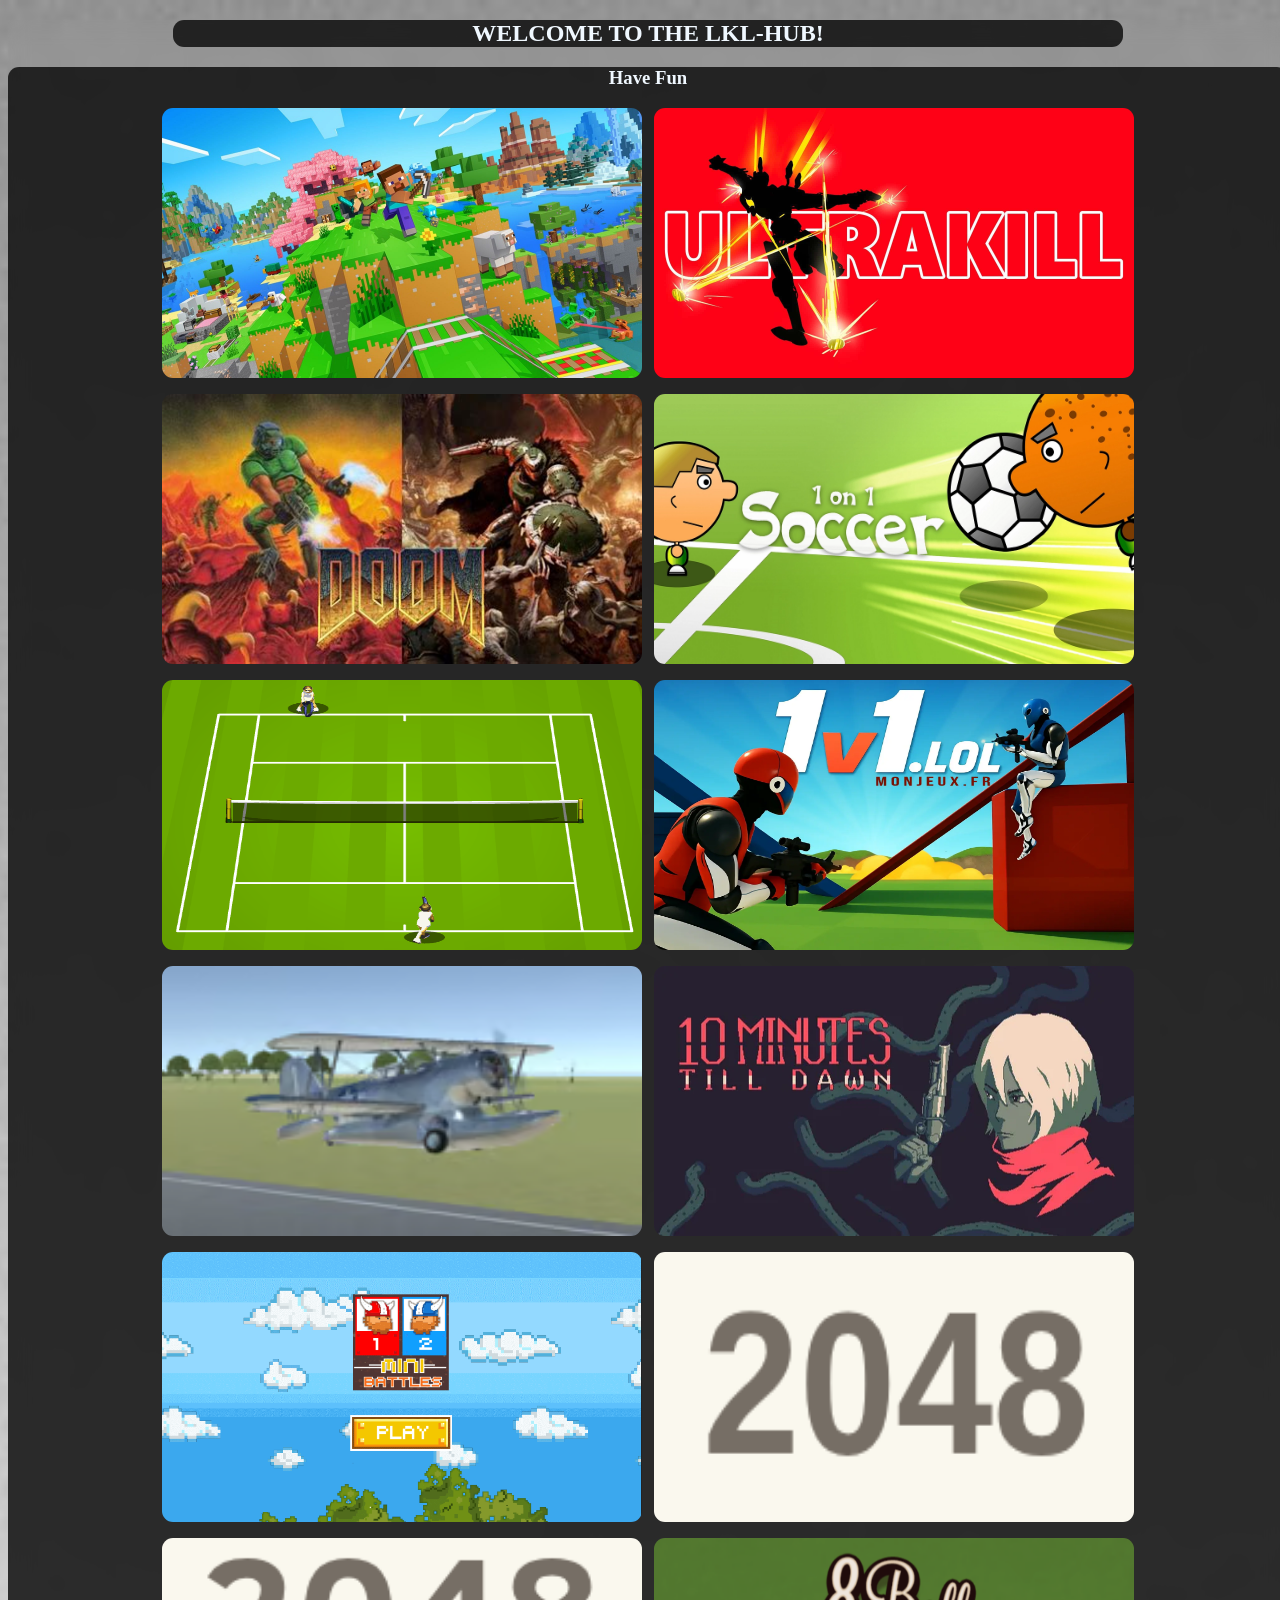
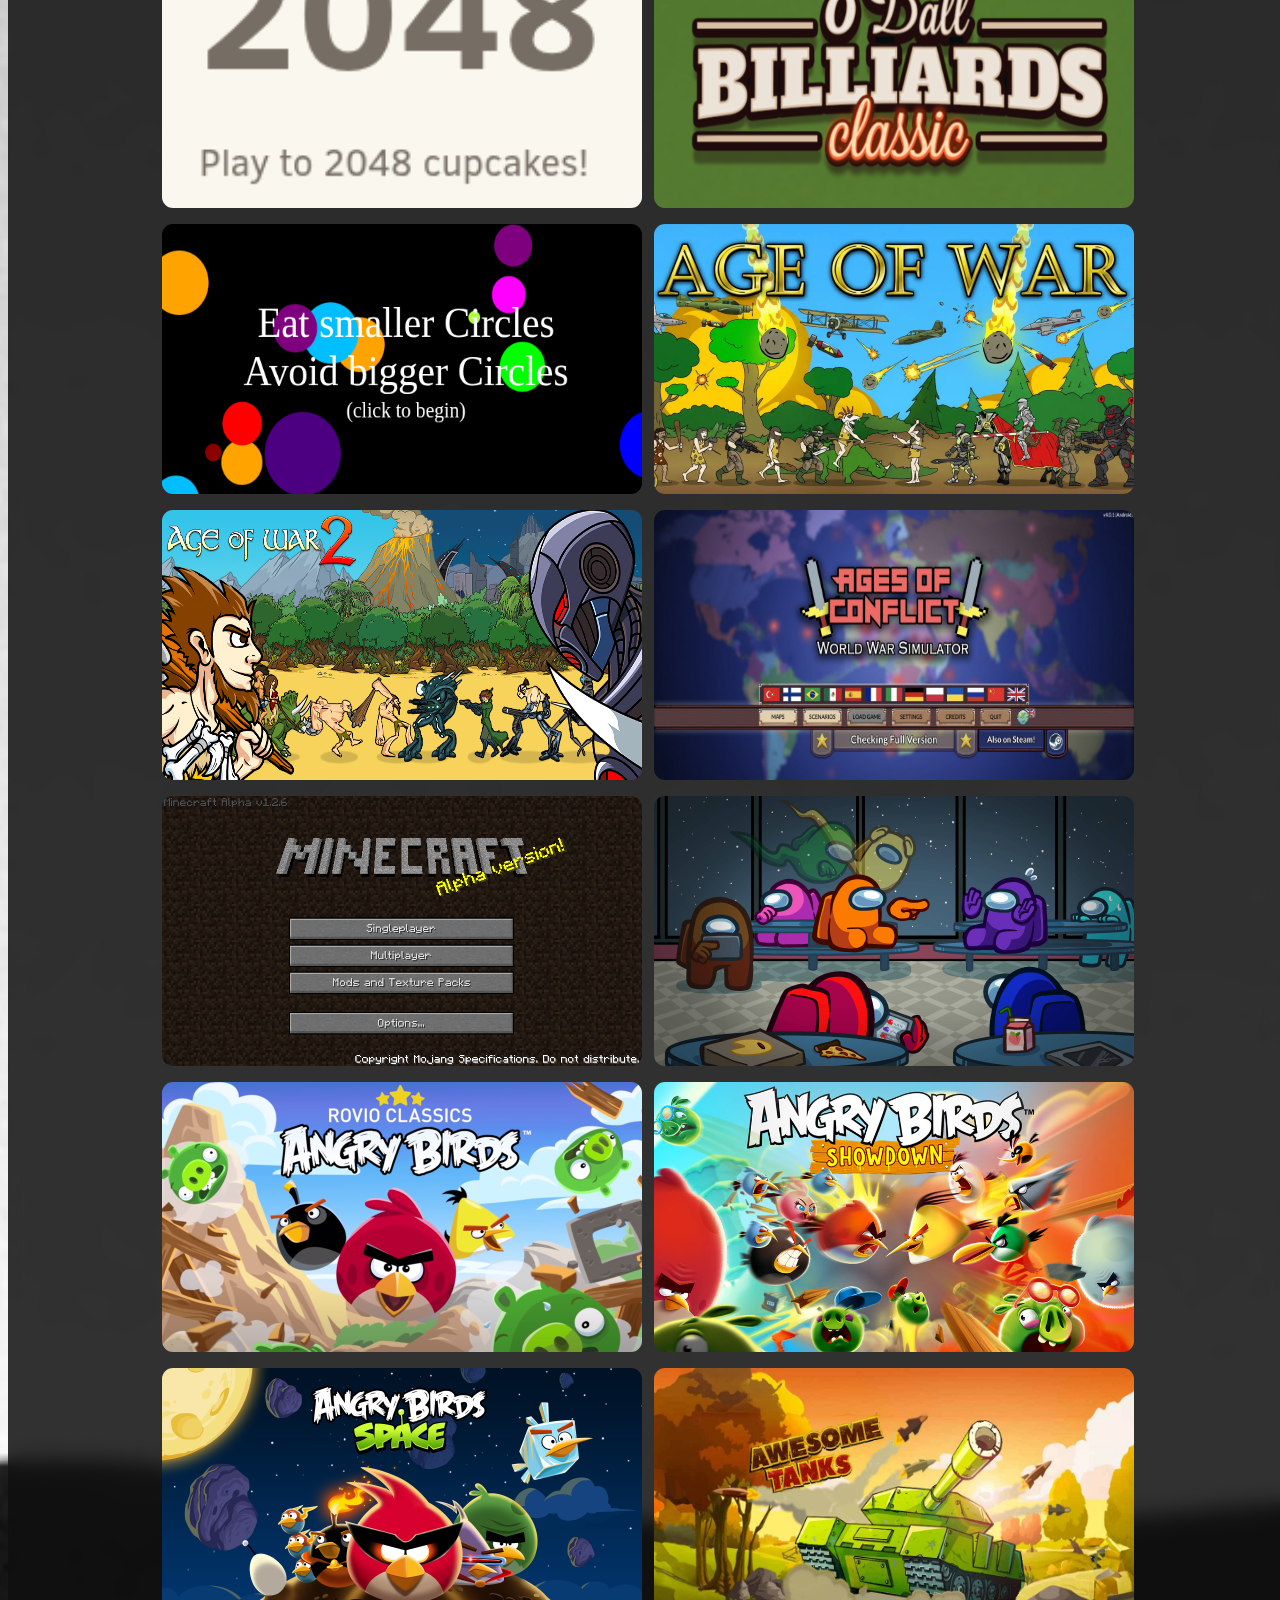
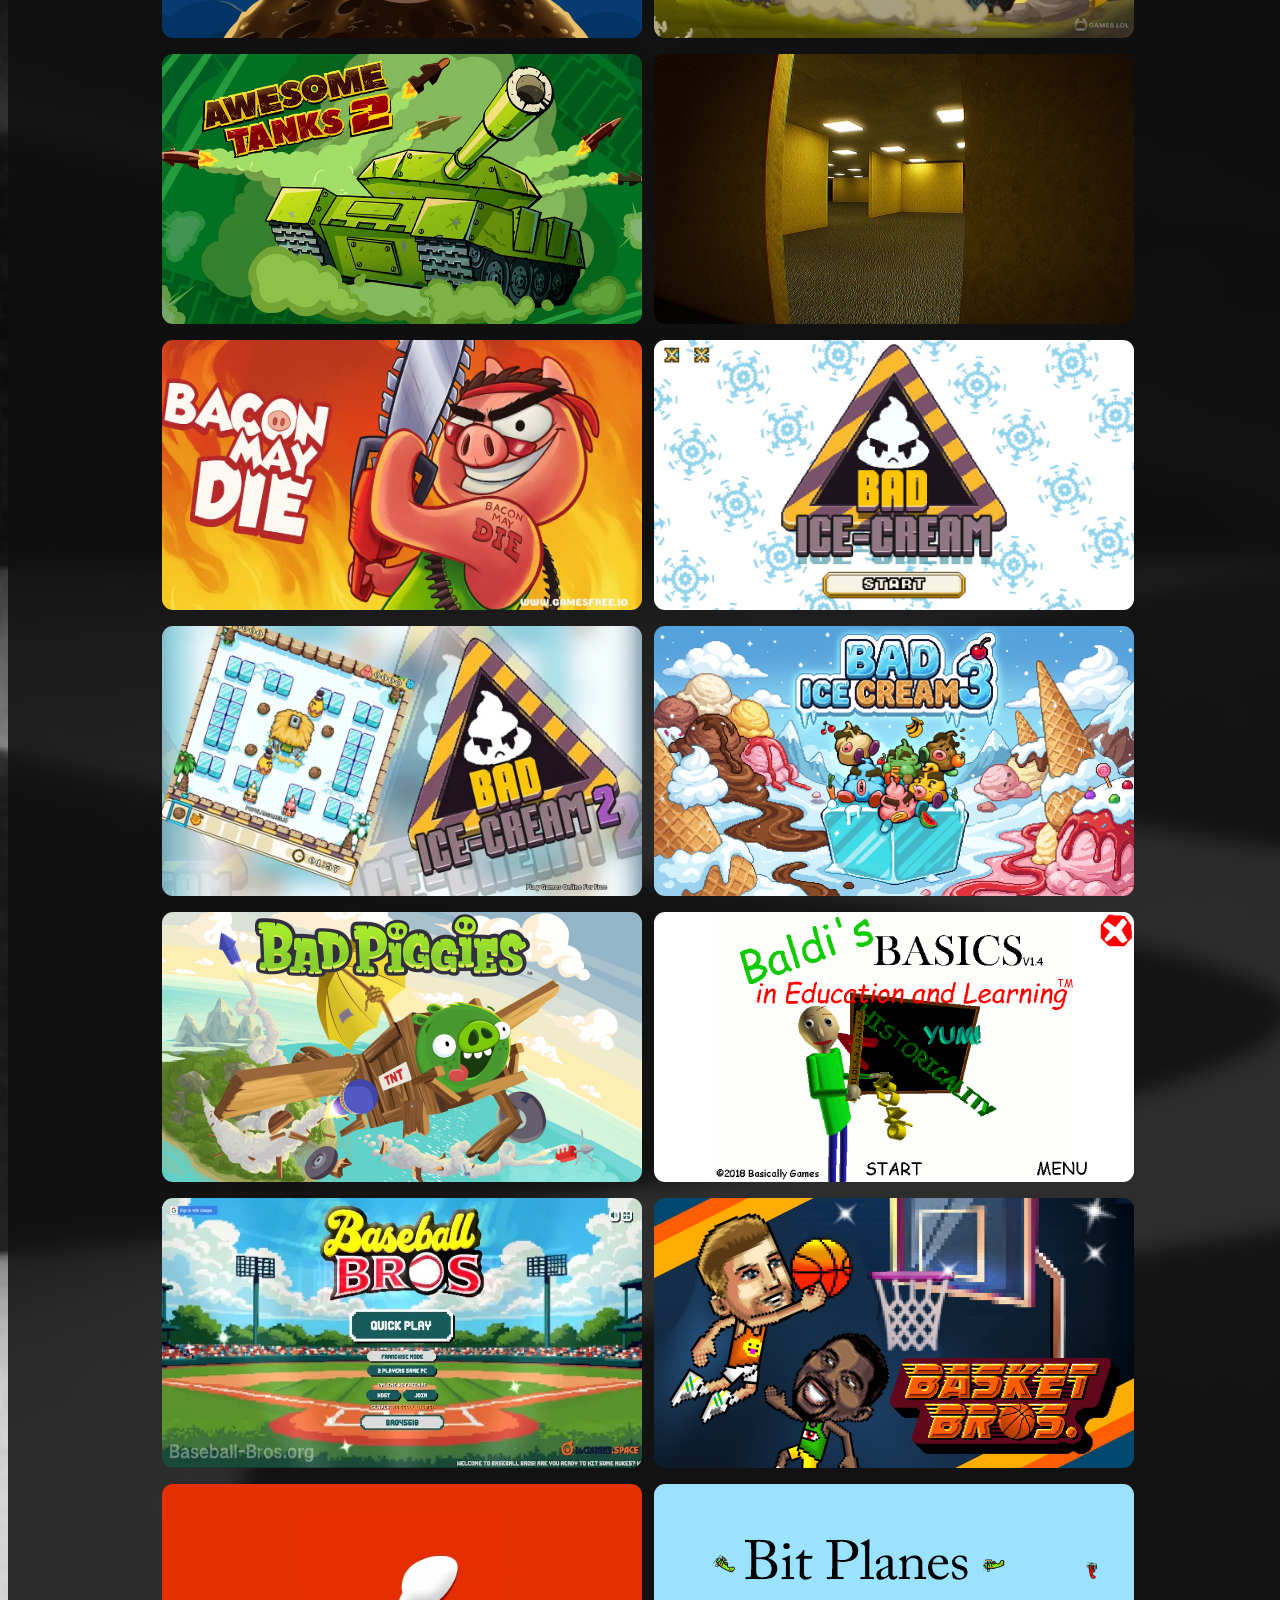
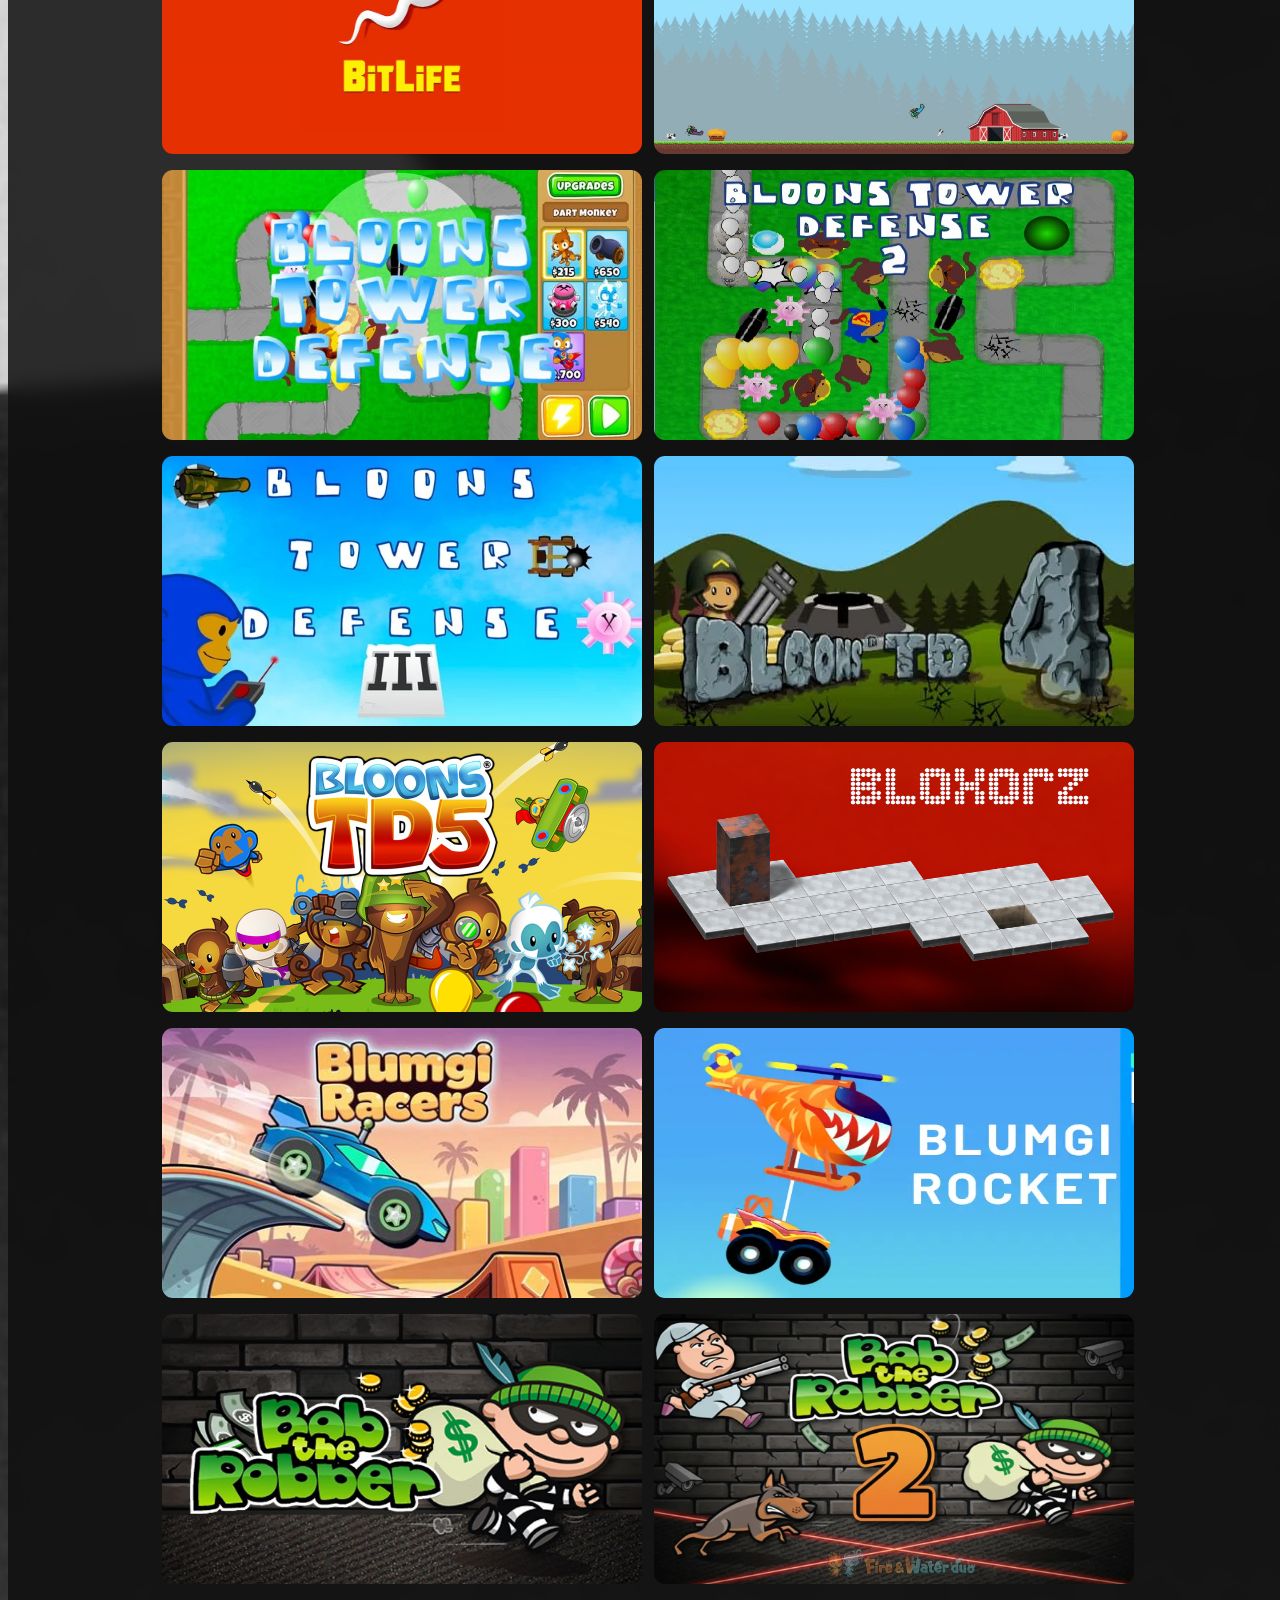
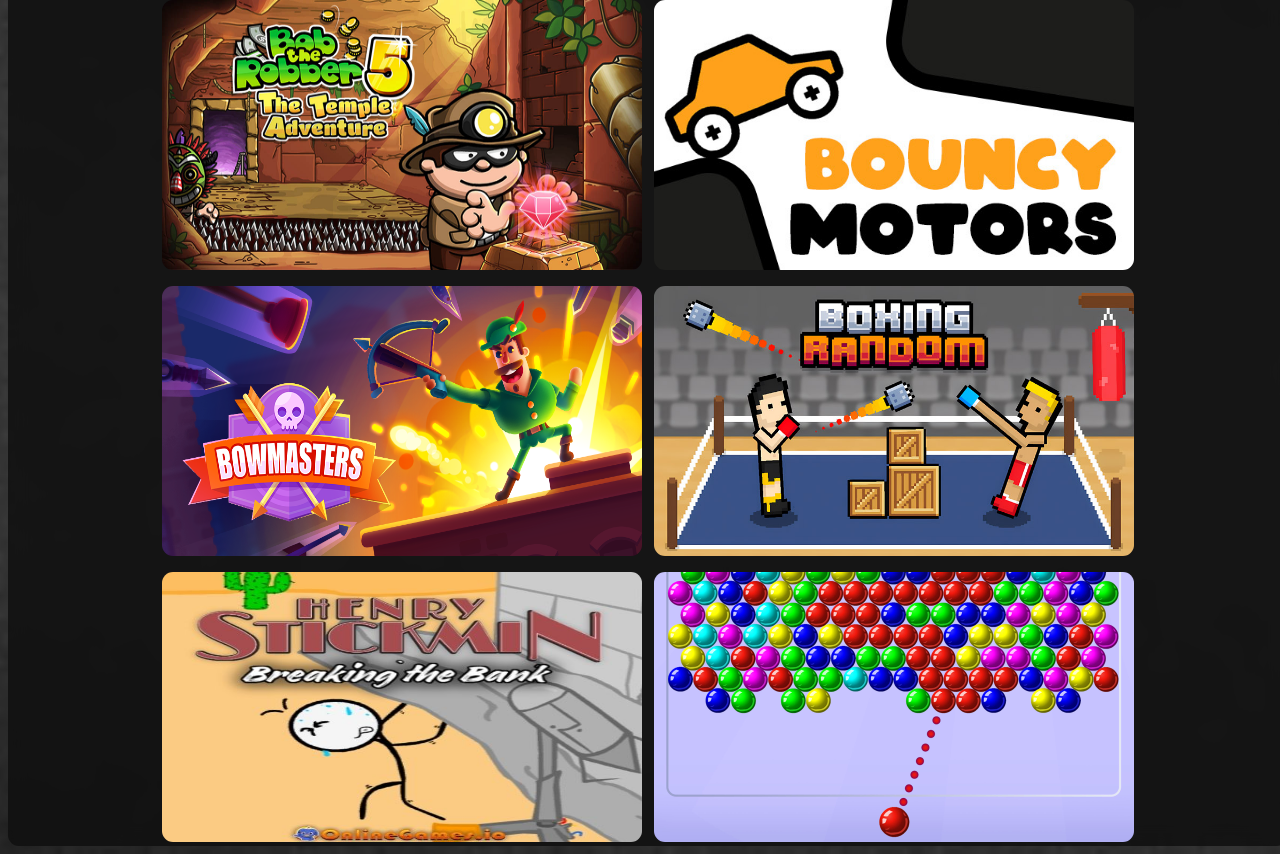
==== commit 189f68ae: "terminei de adicionar os jogos de A a B" ====
--- a/index.html
+++ b/index.html
@@ -246,9 +246,29 @@
                 <img class="img" src="./Content/bob-the-robber-5-temple-adventure-2933176534.png" alt="bobtherobber5" width="480" height="270">
             </a>
         </div>
-        <div id="">
+        <div id="bouncymotors">
             <a href="./Games/bouncymotors.html">
                 <img class="img" src="./Content/bouncymotors.jpg" alt="bouncymotors" width="480" height="270">
+            </a>
+        </div>
+        <div id="bowmasters">
+            <a href="./Games/bowmasters.html">
+                <img class="img" src="./Content/bowmaster.png" alt="bowmasters" width="480" height="270">
+            </a>
+        </div>
+        <div id="boxingrandom">
+            <a href="./Games/boxingrandom.htm">
+                <img class="img" src="./Content/boxing-random-1205035760.jpg" alt="boxingrandom" width="480" height="270">
+            </a>
+        </div>
+        <div id="breakingthebank">
+            <a href="./Games/breakingthebank.html">
+                <img class="img" src="./Content/Stickmin-Breaking-the-Bank-4161614185.jpg" alt="breakingthebank" width="480" height="270">
+            </a>
+        </div>
+        <div id="bubbleshooter">
+            <a href="./Games/bubbleshooter.html">
+                <img class="img" src="./Content/Bubble-Shooter-Original-best-bubble-shooters-for-Android-3406386854.jpg" alt="bubbleshooter" width="480" height="270">
             </a>
         </div>
         </div>
